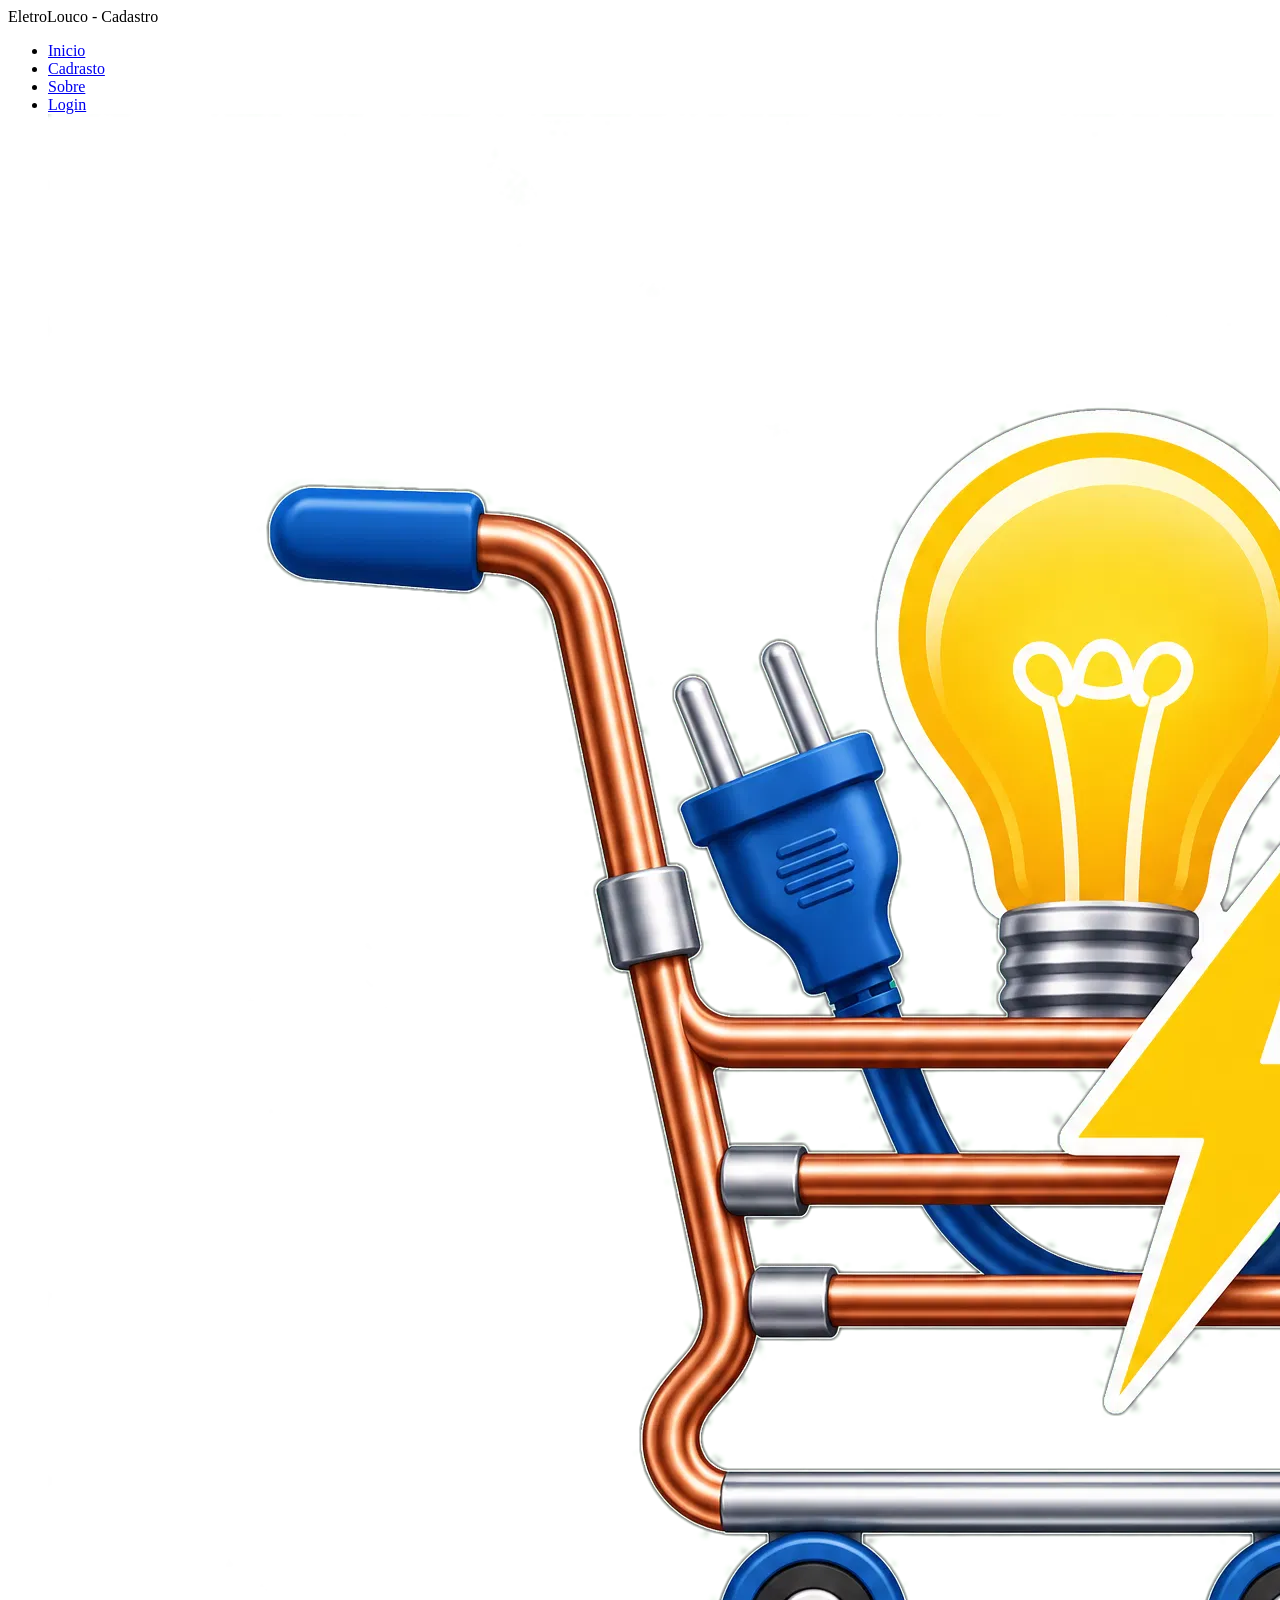
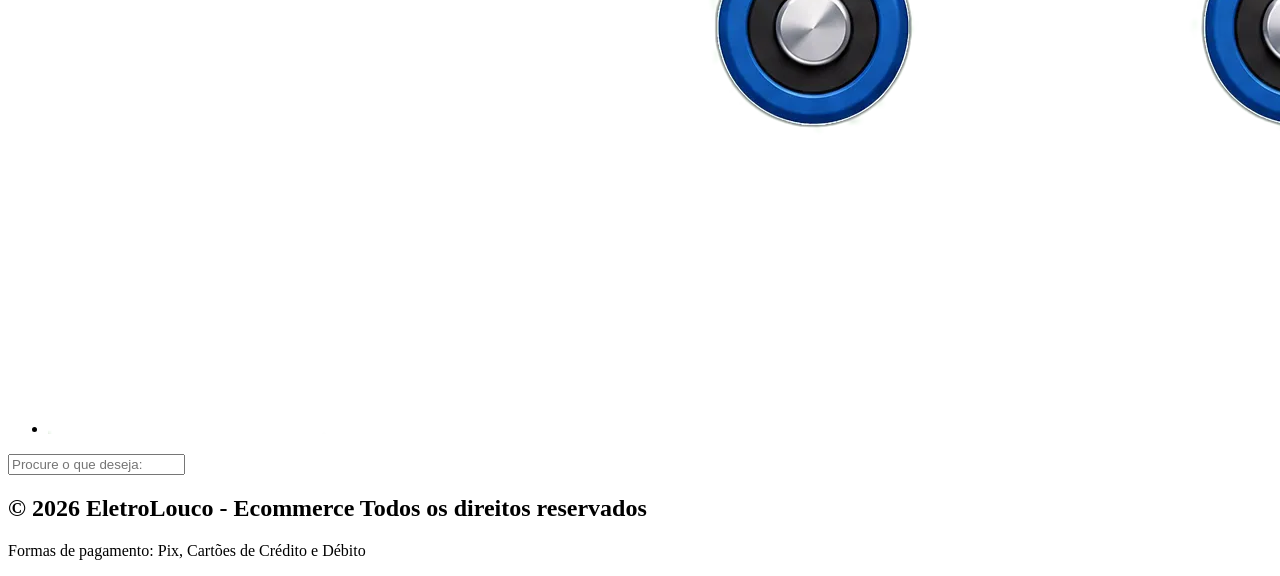
==== paginas/cadastro.html @ 7015f415 "Adiciona páginas sobre e cadastro com estilos" ====
<!DOCTYPE html>
<html lang="pt-BR">
<head>
    <meta charset="UTF-8">
    <meta name="viewport" content="width=device-width, initial-scale=1.0">
    <title>EletroLouco - Ecommerce</title>
    <link rel="stylesheet" href="css/style_estrutura_pagina.css">
    <link rel="shortcut icon" href="../imagens/icones/EletroLouco.png" type="image/x-icon">
</head>
<body>
    <main id="geral">
        <header id="cabecalho">
            <div id="logo">
                EletroLouco - Cadastro
            </div>

            <nav id="menu">
                <ul>
                    <li><a href="../index.html">Inicio</a></li>
                    
                    <li><a href="cadastro.html">Cadrasto</a></li>

                    <li><a href="sobre.html">Sobre</a></li>

                    <li><a href="login.html">Login</a></li>

                    <li><a href="carrinho.html"><img src="../imagens/icones/carrinho.png" alt="Carrinho"></a></li>


                </ul>
            </nav>
        </header>

        <section id="pesquisa">
            <input type="text" name="pesquisa" id="pesquisa" class="input-pesquisa" placeholder="Procure o que deseja:">
        </section>

        <section id="cadrasto">
            
        </section>

        <footer id="rodape">
            <h2>&copy 2026 EletroLouco - Ecommerce Todos os direitos reservados</h2>
            <p>Formas de pagamento: Pix, Cartões de Crédito e Débito</p>
        </footer>

    </main>
    
</body>
</html>
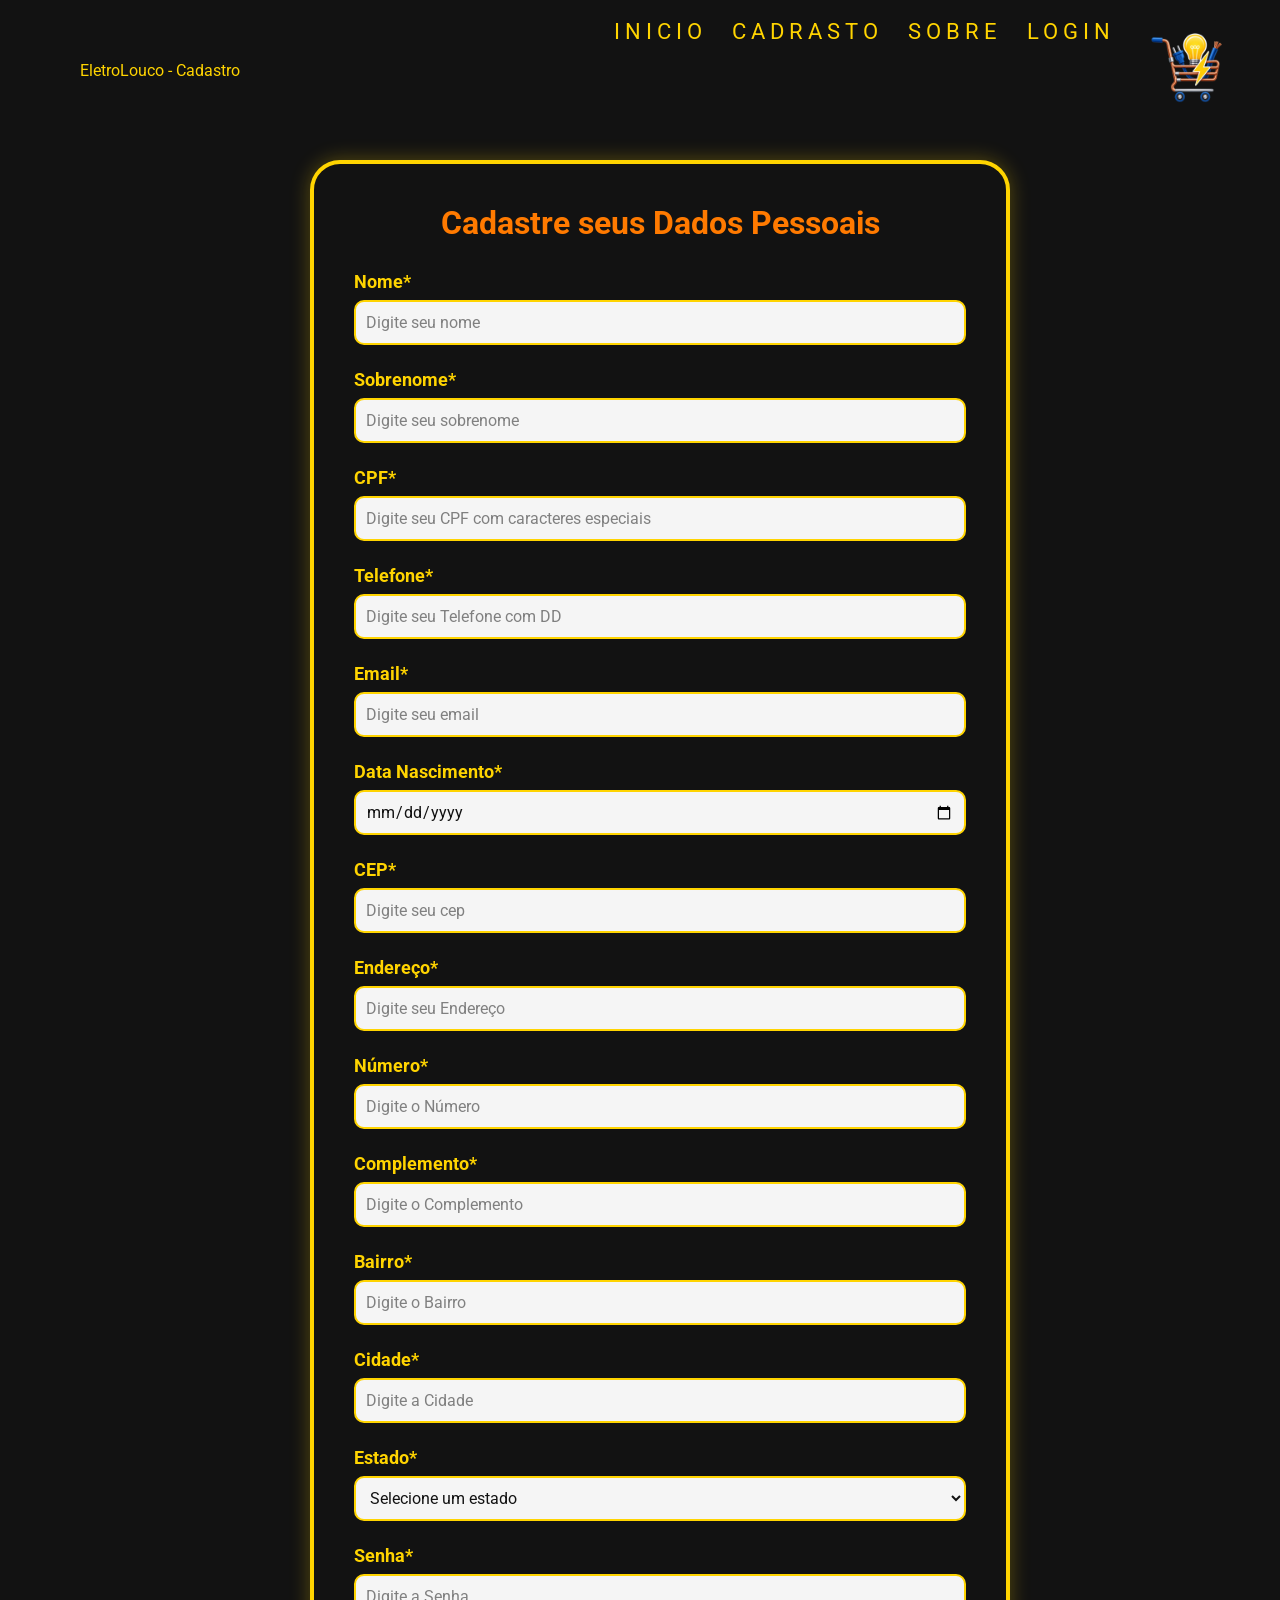
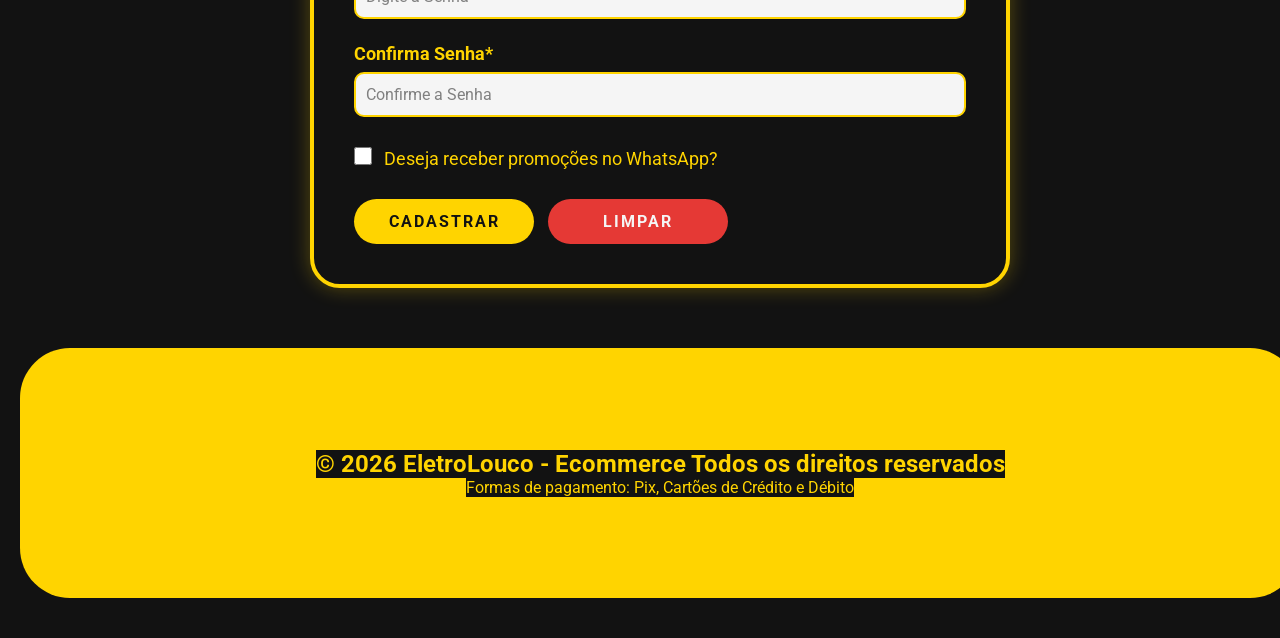
==== commit 5c8bdbd4: "css e html cadastro finalizado" ====
--- a/paginas/cadastro.html
+++ b/paginas/cadastro.html
@@ -4,7 +4,7 @@
     <meta charset="UTF-8">
     <meta name="viewport" content="width=device-width, initial-scale=1.0">
     <title>EletroLouco - Ecommerce</title>
-    <link rel="stylesheet" href="css/style_estrutura_pagina.css">
+    <link rel="stylesheet" href="../css/style_cadrastro.css">
     <link rel="shortcut icon" href="../imagens/icones/EletroLouco.png" type="image/x-icon">
 </head>
 <body>
@@ -31,13 +31,104 @@
             </nav>
         </header>
 
-        <section id="pesquisa">
-            <input type="text" name="pesquisa" id="pesquisa" class="input-pesquisa" placeholder="Procure o que deseja:">
+        <section id="cadastro">
+            <div id="form">
+            <h2>Cadastre seus Dados Pessoais</h2>
+            <label for="nome">Nome*</label>
+            <input type="text" id="nome" placeholder="Digite seu nome" required><br>
+
+            <label for="sobrenome">Sobrenome*</label>
+            <input type="text" id="sobrenome" placeholder="Digite seu sobrenome" required><br>
+
+            <label for="cpf">CPF*</label>
+            <input type="text" id="cpf" placeholder="Digite seu CPF com caracteres especiais" required maxlength="14"><br>
+
+            <label for="telefone">Telefone*</label>
+            <input type="text" id="telefone" placeholder="Digite seu Telefone com DD" required><br>
+
+            <label for="email">Email*</label>
+            <input type="email" id="email" placeholder="Digite seu email" required><br>
+
+            <label for="data">Data Nascimento*</label>
+            <input type="date" id="data" placeholder="Digite sua data de nascimento" required><br>
+
+            <label for="cep">CEP*</label>
+            <input type="text" id="cep" placeholder="Digite seu cep" required maxlength="9"> <br>
+
+            <label for="endereco">Endereço*</label>
+            <input type="text" id="endereco" placeholder="Digite seu Endereço" required><br>
+
+            <label for="numero">Número*</label>
+            <input type="text" id="numero" placeholder="Digite o Número" required><br>
+
+            <label for="complemento">Complemento*</label>
+            <input type="text" id="complemento" placeholder="Digite o Complemento" required><br>
+
+            <label for="bairro">Bairro*</label>
+            <input type="text" id="bairro" placeholder="Digite o Bairro" required><br>
+
+            <label for="cidade">Cidade*</label>
+            <input type="text" id="cidade" placeholder="Digite a Cidade" required><br>
+
+           
+            <label for="estado">Estado*</label>
+
+            <select id="estado" name="estado" required>
+                <option value="">Selecione um estado</option>
+            
+                <option value="AC">Acre</option>
+                <option value="AL">Alagoas</option>
+                <option value="AP">Amapá</option>
+                <option value="AM">Amazonas</option>
+                <option value="BA">Bahia</option>
+                <option value="CE">Ceará</option>
+                <option value="DF">Distrito Federal</option>
+                <option value="ES">Espírito Santo</option>
+                <option value="GO">Goiás</option>
+                <option value="MA">Maranhão</option>
+                <option value="MT">Mato Grosso</option>
+                <option value="MS">Mato Grosso do Sul</option>
+                <option value="MG">Minas Gerais</option>
+                <option value="PA">Pará</option>
+                <option value="PB">Paraíba</option>
+                <option value="PR">Paraná</option>
+                <option value="PE">Pernambuco</option>
+                <option value="PI">Piauí</option>
+                <option value="RJ">Rio de Janeiro</option>
+                <option value="RN">Rio Grande do Norte</option>
+                <option value="RS">Rio Grande do Sul</option>
+                <option value="RO">Rondônia</option>
+                <option value="RR">Roraima</option>
+                <option value="SC">Santa Catarina</option>
+                <option value="SP">São Paulo</option>
+                <option value="SE">Sergipe</option>
+                <option value="TO">Tocantins</option>
+            </select><br>
+
+            <label for="senha">Senha*</label>
+            <input type="password" id="senha" placeholder="Digite a Senha" required><br>
+
+            <label for="confirmasenha">Confirma Senha*</label>
+            <input type="password" id="confirmasenha" placeholder="Confirme a Senha" required><br>
+
+            <input type="checkbox" id="promocoes" name="promocoes">
+            <label for="promocoes">Deseja receber promoções no WhatsApp?</label> <br>
+
+            <button type="submit">Cadastrar</button>
+            <button type="reset">Limpar</button>
+
+
+
+
+
+
+
+
+
+            </div>
         </section>
 
-        <section id="cadrasto">
-            
-        </section>
+    
 
         <footer id="rodape">
             <h2>&copy 2026 EletroLouco - Ecommerce Todos os direitos reservados</h2>
--- a/css/style_cadrastro.css
+++ b/css/style_cadrastro.css
@@ -0,0 +1,111 @@
+@import url("style_estrutura_pagina.css");
+
+#cadastro{
+    width: 100%;
+    display: flex;
+    justify-content: center;
+    padding: 40px 0;
+}
+
+#form{
+    width: 700px;
+    padding: 40px;
+    border: 4px solid var(--cor02);
+    border-radius: 30px;
+    box-shadow: 0 0 20px rgba(255,212,0,.3);
+}
+
+#form h2{
+    text-align: center;
+    margin-bottom: 30px;
+    color: var(--cor03);
+    font-size: 2em;
+}
+
+#form label{
+    display: block;
+    margin-top: 15px;
+    margin-bottom: 8px;
+    font-size: 1.1em;
+    font-weight: bold;
+}
+
+#form input[type="text"],
+#form input[type="email"],
+#form input[type="date"],
+#form input[type="password"],
+#form select{
+    width: 100%;
+    height: 45px;
+    border: 2px solid var(--cor02);
+    border-radius: 10px;
+    padding: 10px;
+    background-color: var(--branca);
+    color: var(--cor01);
+    font-size: 1em;
+    margin-bottom: 10px;
+}
+
+#form input::placeholder{
+    color: gray;
+}
+
+#form select{
+    cursor: pointer;
+}
+
+#form input[type="checkbox"]{
+    width: 18px;
+    height: 18px;
+    margin-top: 20px;
+    margin-right: 8px;
+    cursor: pointer;
+}
+
+#form input[type="checkbox"] + label{
+    display: inline;
+    font-weight: normal;
+}
+
+#form button{
+    width: 180px;
+    height: 45px;
+    margin: 30px 10px 0 0;
+    border: none;
+    border-radius: 30px;
+    background-color: var(--cor02);
+    color: var(--cor01);
+    font-size: 1em;
+    font-weight: bold;
+    text-transform: uppercase;
+    letter-spacing: 2px;
+    cursor: pointer;
+    transition: .3s;
+}
+
+#form button:hover{
+    background-color: var(--cor03);
+    transform: scale(1.05);
+}
+
+#form button[type="reset"]{
+    background-color: var(--cor04);
+    color: var(--branca);
+}
+
+#form button[type="reset"]:hover{
+    background-color: #b71c1c;
+}
+
+@media(max-width:768px){
+
+    #form{
+        width: 95%;
+        padding: 20px;
+    }
+
+    #form button{
+        width: 100%;
+        margin-top: 15px;
+    }
+}
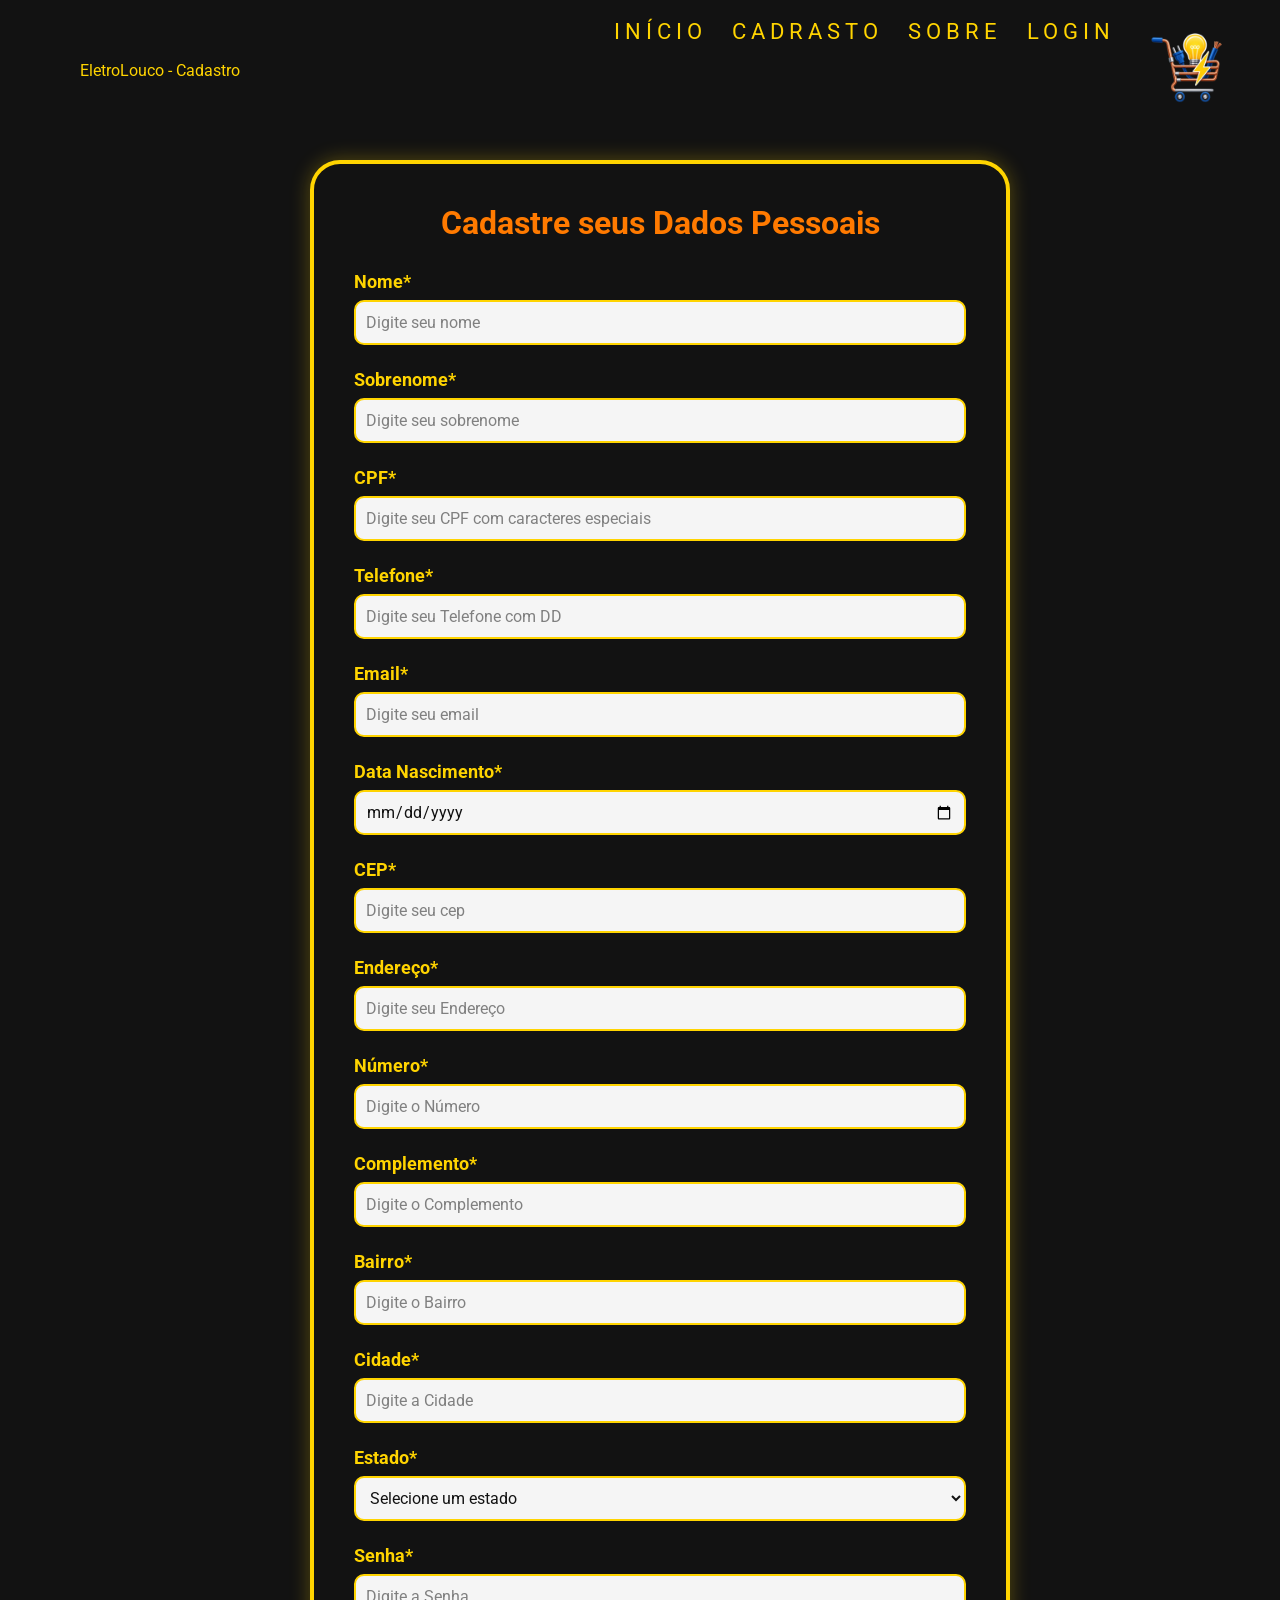
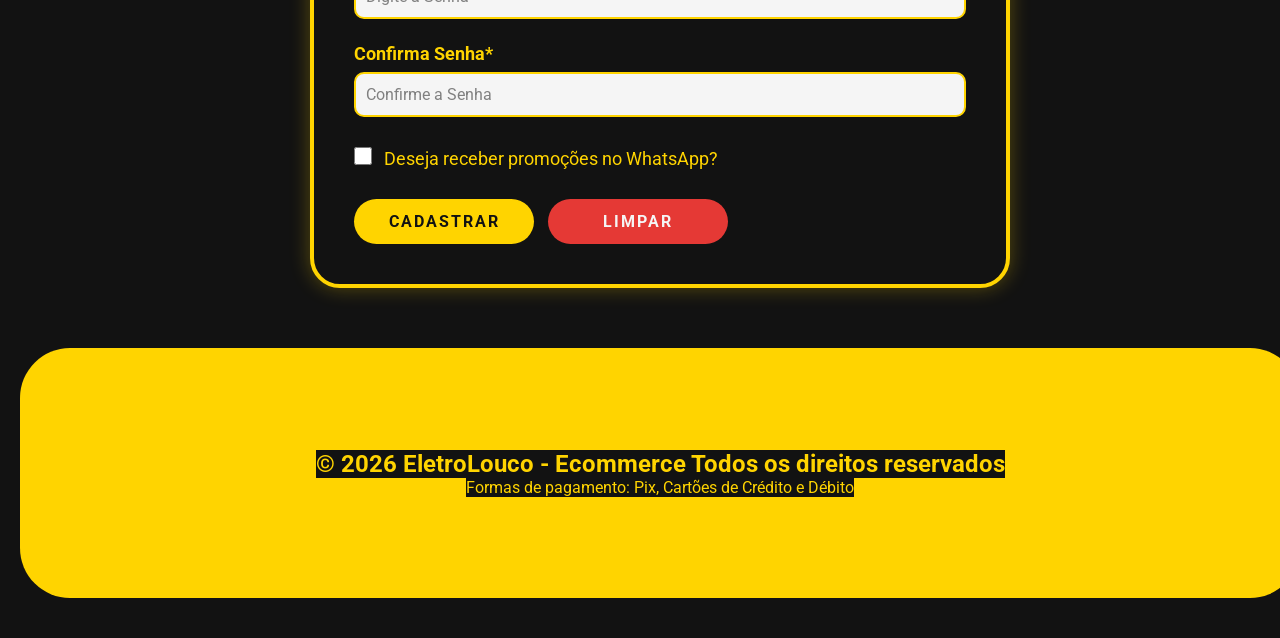
==== commit f8dbda82: "css e html em andamento" ====
--- a/paginas/cadastro.html
+++ b/paginas/cadastro.html
@@ -16,7 +16,7 @@
 
             <nav id="menu">
                 <ul>
-                    <li><a href="../index.html">Inicio</a></li>
+                    <li><a href="../index.html">Início</a></li>
                     
                     <li><a href="cadastro.html">Cadrasto</a></li>
 
